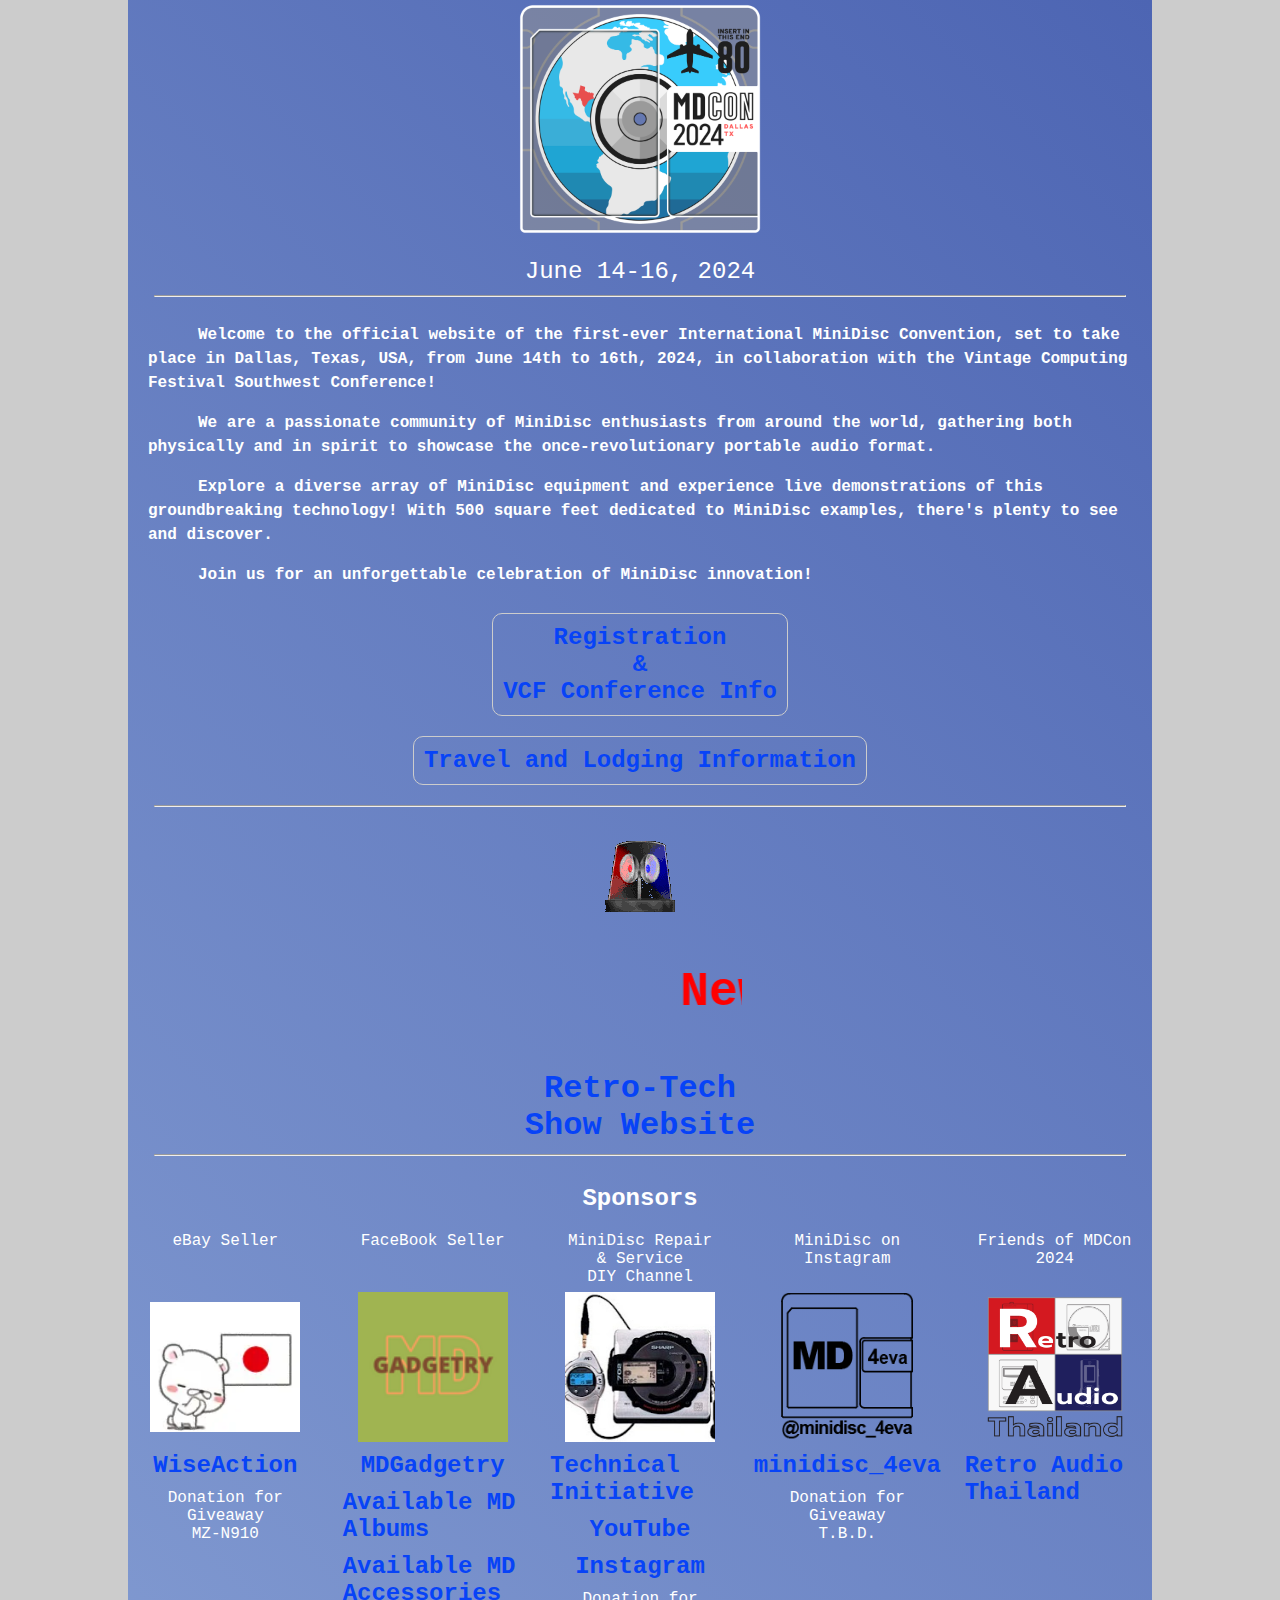
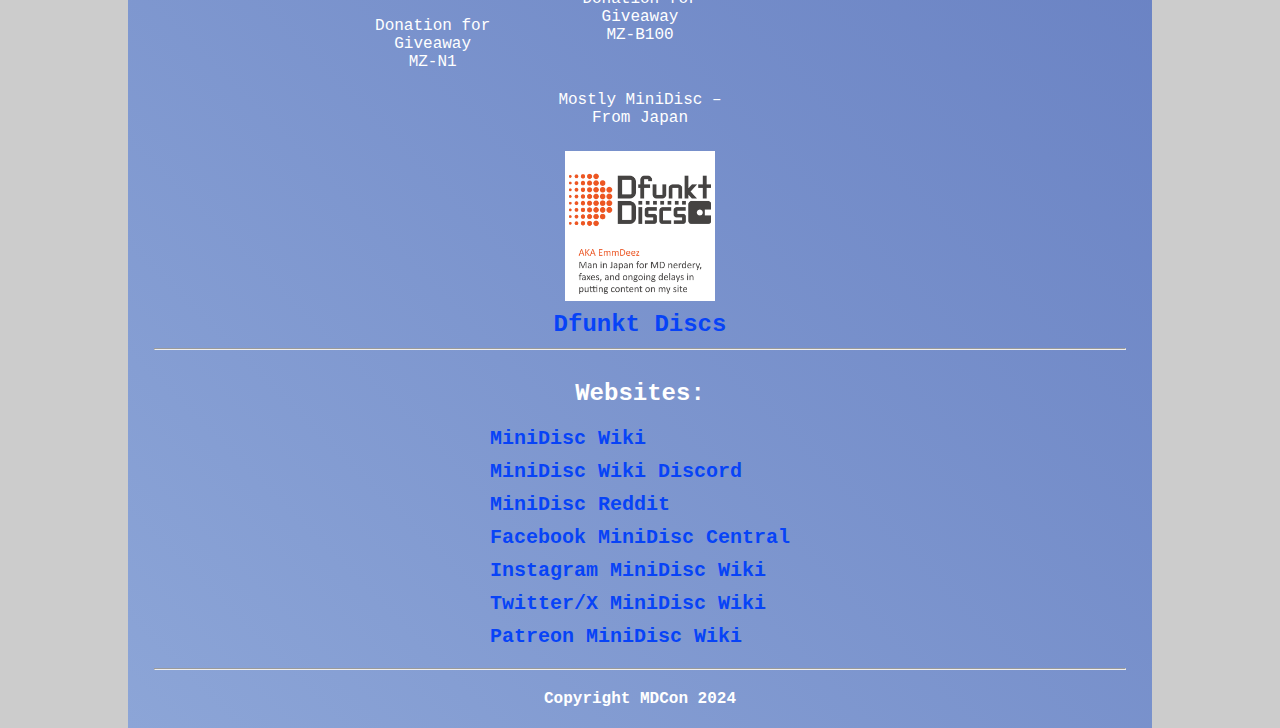
==== index.html @ dbd5269a "Add existing source code" ====
<!DOCTYPE html>
<html lang="en">

<head>
  <meta charset="UTF-8">
  <meta name="viewport" content="width=device-width, initial-scale=1.0">
  <meta property="og:type" content="website">
  <meta property="og:url" content="https://mdcon.live/">
  <meta property="og:title" content="MDCon 2024">
  <meta property="og:description" content="MDCon is a MiniDisc-focused event that's part of the VCFSW">
  <meta property="og:image" content="https://mdcon.live/images/MDC_Web_sRGBA.png">
  <title>
    MDCON 2024
  </title>

  <link rel="icon" type="image/png" sizes="32x32" href="images/favicon-32x32.png">
  <link rel="icon" type="image/png" sizes="16x16" href="images/favicon-16x16.png">

  <link rel="manifest" href="site.webmanifest">
  <link rel="stylesheet" href="style.css">
</head>

<body id="main-page">
  <div class="container">
    <img class="conference-logo" src="images/MDC_Web_sRGBA.png" alt="Event Logo">
    <div class="conference-date"> June 14-16, 2024 </div>
    <hr>

    <div class="about-conference">
      <p>
        Welcome to the official website of the first-ever International MiniDisc
        Convention, set to take place in Dallas, Texas, USA, from June 14th to 16th,
        2024, in collaboration with the Vintage Computing Festival Southwest Conference!
      </p>
      <p>
        We are a passionate community of MiniDisc enthusiasts from around the world,
        gathering both physically and in spirit to showcase the once-revolutionary
        portable audio format.
      </p>
      <p>
        Explore a diverse array of MiniDisc equipment and
        experience live demonstrations of this groundbreaking technology! With 500
        square feet dedicated to MiniDisc examples, there's plenty to see and discover.
      </p>
      <p>
        Join us for an unforgettable celebration of MiniDisc innovation!
      </p>
    </div>

    <a class="link-button registration-link"
      href="https://www.vcfsw.org/event-details/vintage-computer-festival-vcf-southwest-2024">
      Registration
      </br>
      &
      <br>
      VCF Conference Info
    </a>
    <a class="link-button detail-link" href="detail.html">
      Travel and Lodging Information
    </a>
    <hr>

    <center>
      <img src="images/police.gif" width="125" height="125" alt="">
    </center>
    <br>

    <b>
      <marquee width="60%" direction="left" height="100px">
        <font color=#ff0000>
          <font size="+4">
            News Flash! If you are in the DFW Texas Metroplex, come check out MDCon 2024's
            table at the May 11th, 2024 Retro-Tech show in Hurst, TX from 9am-4pm!
          </font>
        </font>
      </marquee>
      <center>
        <a href="http://retrotechshows.com/" target="_blank">
          Retro-Tech<br>Show Website
        </a>
      </center>
    </b>
    <hr />

    <h2>
      Sponsors
    </h2>

    <div class="partner-list">
      <div class="partner-item">
        <div class="type">
          eBay Seller
        </div>
        <img class="logo" src="images/Wiseaction Logo.png" alt="WiseAction" />
        <a class="link" href="https://www.ebay.com/sch/wiseaction/m.html" target="_blank">
          WiseAction
        </a>
        <div class="donation">
          Donation for Giveaway <br> MZ-N910
        </div>
      </div>

      <div class="partner-item">
        <div class="type">
          FaceBook Seller
        </div>
        <img class="logo" src="images/mdgadgetry.png" alt="MDGadgetry" />
        <a class="link" href="https://www.facebook.com/profile.php?id=100075481406139" target="_blank">
          MDGadgetry
        </a>
        <a class="link" href="https://mdcon.live/MDGadgetry Available MD Albums.pdf" target="_blank">
          Available MD Albums
        </a>
        <a class="link" href="https://mdcon.live/MDGadgetryProductList.pdf" target="_blank">
          Available MD Accessories
        </a>
        <div class="donation">
          Donation for Giveaway<br> MZ-N1
        </div>
      </div>

      <div class="partner-item">
        <div class="type">
          MiniDisc Repair
          <br>
          & Service
          <br>
          DIY Channel
        </div>
        <img class="logo" src="images/Technical Initiative.jpg" alt="Technical Initiative" />
        <a class="link" href="https://www.technicalinitiative.com/2024/03/mdcon-live-first-ever-minidisc-focused.html"
          target="_blank">
          Technical Initiative
        </a>
        <a class="link" href="https://www.youtube.com/@TechnicalInitiative" target="_blank">
          YouTube
        </a>
        <a class="link" href="https://www.instagram.com/technicalinitiative/" target="_blank">
          Instagram
        </a>
        <div class="donation">
          Donation for Giveaway<br>MZ-B100
        </div>
      </div>

      <div class="partner-item">
        <div class="type">
          MiniDisc on Instagram
        </div>
        <img class="logo" src="images/MD4EVA.png" alt="minidisc_4eva" />
        <a class="link" href="https://www.instagram.com/minidisc_4eva/" target="_blank">
          minidisc_4eva
        </a>
        <div class="donation">
          Donation for Giveaway <br>T.B.D.
        </div>
      </div>

      <div class="partner-item">
        <div class="type">
          Friends of MDCon 2024
        </div>
        <img class="logo" src="images/RETRO AUDIO THAILAND.png" alt="Retro Audio Thailand" />
        <a class="link" href="http://fb.com/groups/retroaudiothailand" target="_blank">
          Retro Audio Thailand
        </a>
      </div>

      <div class="partner-item">
        <div class="type">
          Mostly MiniDisc – From Japan
        </div>
        <img class="logo" src="images/DfunktDiscs_Logo_MDCon.png" alt="Dfunkt Discs" />
        <a class="link" href="https://dfunktdiscs.com/" target="_blank">
          Dfunkt Discs
        </a>
      </div>

    </div>
    <!--  End of partner-list -->

    <hr />
    <h2 class="sub-title">Websites:</h2>
    <ul class="website-list">
      <li><a class="link" href="https://www.minidisc.wiki/" target="_blank">MiniDisc Wiki</a></li>
      <li><a class="link" href="https://discord.gg/Np6gGcHSB2" target="_blank">MiniDisc Wiki Discord</a></li>
      <li><a class="link" href="https://www.reddit.com/r/minidisc/" target="_blank">MiniDisc Reddit</a></li>
      <li><a class="link" href="https://www.facebook.com/groups/1172366263130102" target="_blank">Facebook MiniDisc
          Central</a></li>
      <li><a class="link" href="https://www.instagram.com/minidisc_wiki/" target="_blank">Instagram MiniDisc Wiki</a>
      </li>
      <li><a class="link" href="https://twitter.com/MiniDisc_wiki" target="_blank">Twitter/X MiniDisc Wiki</a></li>
      <li><a class="link" href="https://www.patreon.com/minidisc/posts" target="_blank">Patreon MiniDisc Wiki</a></li>
    </ul>

    <hr />
    <div class="footer-container">
      <div class="copyright">Copyright MDCon 2024 </div>
    </div>
</body>

</html>
---- style.css ----
* {
  box-sizing: border-box;
}

:root {
  font-family: 'Courier New', monospace;
  color: #fff;
  font-size: 16px;
}

body {
  background-color: #ccc;
  margin: 0;
  padding: 0
}

hr {
  width: 95%;
  margin: 10px 0;
}

.container {
  display: flex;
  flex-direction: column;
  justify-content: start;
  align-items: center;
  background: linear-gradient(45deg, #8CA5D7, #4D65B3);
  max-width: 1024px;
  margin: auto;
}

.conference-logo {
  max-width: 250px;
  max-height: 250px;
  display: block;
}

.conference-date {
  font-size: 1.5rem;
  margin-top: 20px;
}

.link-button {
  display: block;
  text-align: center;
  margin: 10px 10px;
  border: 1px solid #ccc;
  border-radius: 10px;
  padding: 10px;
  font-size: 1.5rem;
}

a {
  font-size: 2em;
  color: #1f6a96;
  font-weight: bold;
}

h1 {
  color: white;
}

p {
  line-height: 1.5;
}

a {
  color: #0743f7;
  text-decoration: none;
}

a:hover {
  text-decoration: underline;
}

.horizontalList {
  display: flex;
  flex-direction: row;
  justify-content: space-evenly;
}

@media screen and (max-width: 720px) {
  .horizontalList {
    flex-direction: column;
  }
}

.about-conference {
  padding: 0 20px;
}

.about-conference p {
  font-weight: 700;
  text-align: left;
  text-indent: 50px;
}

.partner-list {
  display: flex;
  flex-direction: row;
  width: 100%;
  justify-content: space-evenly;
  flex-wrap: wrap;
  gap: 20px;
}

.partner-item {
  width: 180px;
  display: flex;
  flex-direction: column;
  gap: 10px;
  align-items: center;
}

.partner-item .type {
  height: 50px;
  text-align: center;
}

.partner-item .logo {
  width: 150px;
  height: 150px;
  object-fit: contain;
}

.partner-item .link {
  font-size: 1.5rem;
  font-weight: 700;
}

.partner-item .donation {
  text-align: center;
}

.footer-container {
  width: 100%;
  padding: 10px;
  display: flex;
  flex-direction: row;
  align-items: center;
  justify-content: center;
  margin-bottom: 10px;
}

.footer-container .copyright {
  font-size: 1rem;
  font-weight: bold;
  text-align: center;
}

.sub-title {
  margin: 20px 0 10px 0;
}

.website-list {
  margin: 0;
  padding: 0;
  list-style: none;
}

.website-list .link {
  font-size: 1.25rem;
  margin: 10px 0;
  display: block;
}
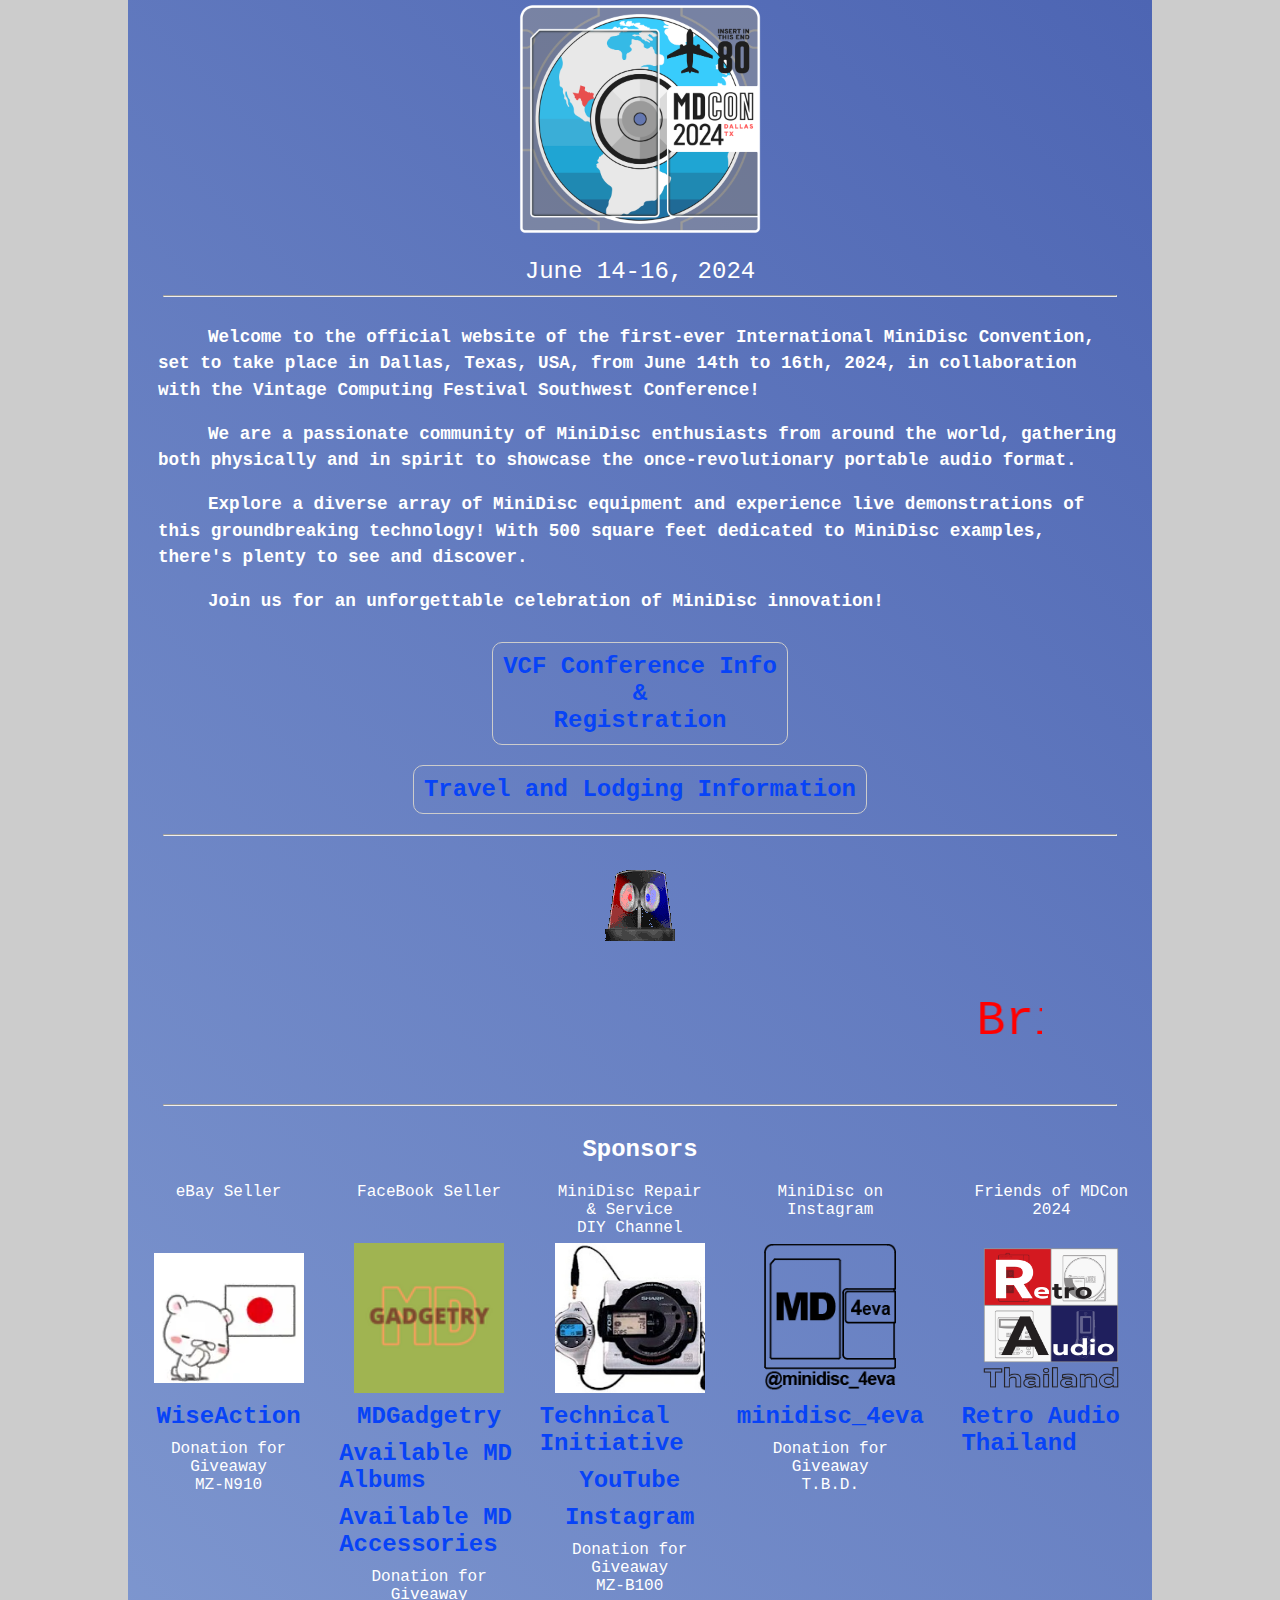
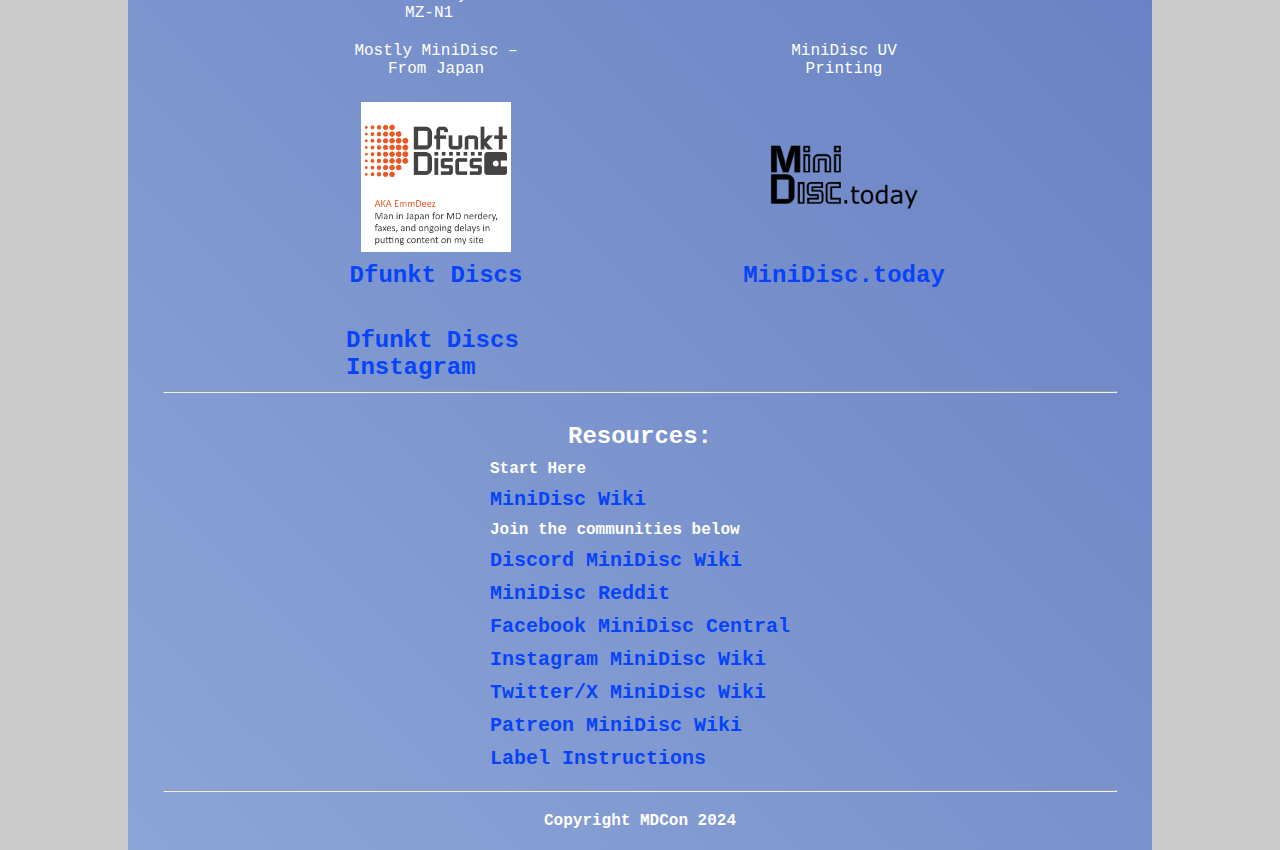
==== commit 4f16af43: "Add label instruction page" ====
--- a/index.html
+++ b/index.html
@@ -49,11 +49,11 @@
 
     <a class="link-button registration-link"
       href="https://www.vcfsw.org/event-details/vintage-computer-festival-vcf-southwest-2024">
-      Registration
+      VCF Conference Info
       </br>
       &
       <br>
-      VCF Conference Info
+      Registration
     </a>
     <a class="link-button detail-link" href="detail.html">
       Travel and Lodging Information
@@ -65,22 +65,14 @@
     </center>
     <br>
 
-    <b>
-      <marquee width="60%" direction="left" height="100px">
-        <font color=#ff0000>
-          <font size="+4">
-            News Flash! If you are in the DFW Texas Metroplex, come check out MDCon 2024's
-            table at the May 11th, 2024 Retro-Tech show in Hurst, TX from 9am-4pm!
-          </font>
+    <marquee width="80%" direction="left" height="100px">
+      <font color=#ff0000>
+        <font size="+4">
+          Bring A Portable MiniDisc Unit To MDCon For Some Free SWAG! *Limited Supply*
         </font>
-      </marquee>
-      <center>
-        <a href="http://retrotechshows.com/" target="_blank">
-          Retro-Tech<br>Show Website
-        </a>
-      </center>
-    </b>
-    <hr />
+      </font>
+    </marquee>
+    <hr>
 
     <h2>
       Sponsors
@@ -155,7 +147,7 @@
           Donation for Giveaway <br>T.B.D.
         </div>
       </div>
-
+      <br>
       <div class="partner-item">
         <div class="type">
           Friends of MDCon 2024
@@ -173,17 +165,33 @@
         <img class="logo" src="images/DfunktDiscs_Logo_MDCon.png" alt="Dfunkt Discs" />
         <a class="link" href="https://dfunktdiscs.com/" target="_blank">
           Dfunkt Discs
-        </a>
-      </div>
+        </a><br>
+        <a class="link" href="https://instagram.com/dfunktdiscs/" target="_blank">
+          Dfunkt Discs Instagram
+        </a>
+      </div>
+
+      <div class="partner-item">
+        <div class="type">
+          MiniDisc UV Printing
+        </div>
+        <img class="logo" src="images/md.today-horizontal_200x89.png" alt="MiniDisc.today" />
+        <a class="link" href="https://minidisc.today/" target="_blank">
+          MiniDisc.today
+        </a>
+      </div>
+
 
     </div>
     <!--  End of partner-list -->
 
     <hr />
-    <h2 class="sub-title">Websites:</h2>
+    <h2 class="sub-title">Resources:</h2>
     <ul class="website-list">
-      <li><a class="link" href="https://www.minidisc.wiki/" target="_blank">MiniDisc Wiki</a></li>
-      <li><a class="link" href="https://discord.gg/Np6gGcHSB2" target="_blank">MiniDisc Wiki Discord</a></li>
+      <li><b>Start Here</b><a class="link" href="https://www.minidisc.wiki/" target="_blank">MiniDisc Wiki</a></li>
+      <li><b>Join the communities below</b><br>
+        <a class="link" href="https://discord.gg/Np6gGcHSB2" target="_blank">Discord MiniDisc Wiki </a>
+      </li>
       <li><a class="link" href="https://www.reddit.com/r/minidisc/" target="_blank">MiniDisc Reddit</a></li>
       <li><a class="link" href="https://www.facebook.com/groups/1172366263130102" target="_blank">Facebook MiniDisc
           Central</a></li>
@@ -191,12 +199,15 @@
       </li>
       <li><a class="link" href="https://twitter.com/MiniDisc_wiki" target="_blank">Twitter/X MiniDisc Wiki</a></li>
       <li><a class="link" href="https://www.patreon.com/minidisc/posts" target="_blank">Patreon MiniDisc Wiki</a></li>
+      <li><a class="link" href="pages/label-instructions.html" target="_blank">Label Instructions</a></li>
     </ul>
 
     <hr />
     <div class="footer-container">
       <div class="copyright">Copyright MDCon 2024 </div>
     </div>
+
+  </div> <!-- End of container -->
 </body>
 
-</html>
+</html>--- a/style.css
+++ b/style.css
@@ -27,7 +27,28 @@
   background: linear-gradient(45deg, #8CA5D7, #4D65B3);
   max-width: 1024px;
   margin: auto;
+  padding: 0 10px;
+  min-height: 100vh;
+  min-height: 100dvh;
 }
+
+.footer-container {
+  width: 100%;
+  padding: 10px;
+  display: flex;
+  flex-direction: row;
+  align-items: center;
+  justify-content: center;
+  margin-bottom: 10px;
+  margin-top: auto;
+}
+
+.footer-container .copyright {
+  font-size: 1rem;
+  font-weight: bold;
+  text-align: center;
+}
+
 
 .conference-logo {
   max-width: 250px;
@@ -62,6 +83,8 @@
 
 p {
   line-height: 1.5;
+  text-indent: 2rem;
+  font-size: 1.1rem;
 }
 
 a {
@@ -132,22 +155,6 @@
   text-align: center;
 }
 
-.footer-container {
-  width: 100%;
-  padding: 10px;
-  display: flex;
-  flex-direction: row;
-  align-items: center;
-  justify-content: center;
-  margin-bottom: 10px;
-}
-
-.footer-container .copyright {
-  font-size: 1rem;
-  font-weight: bold;
-  text-align: center;
-}
-
 .sub-title {
   margin: 20px 0 10px 0;
 }
@@ -163,3 +170,9 @@
   margin: 10px 0;
   display: block;
 }
+
+.label-page {
+  a {
+    font-size: 1.1rem;
+  }
+}